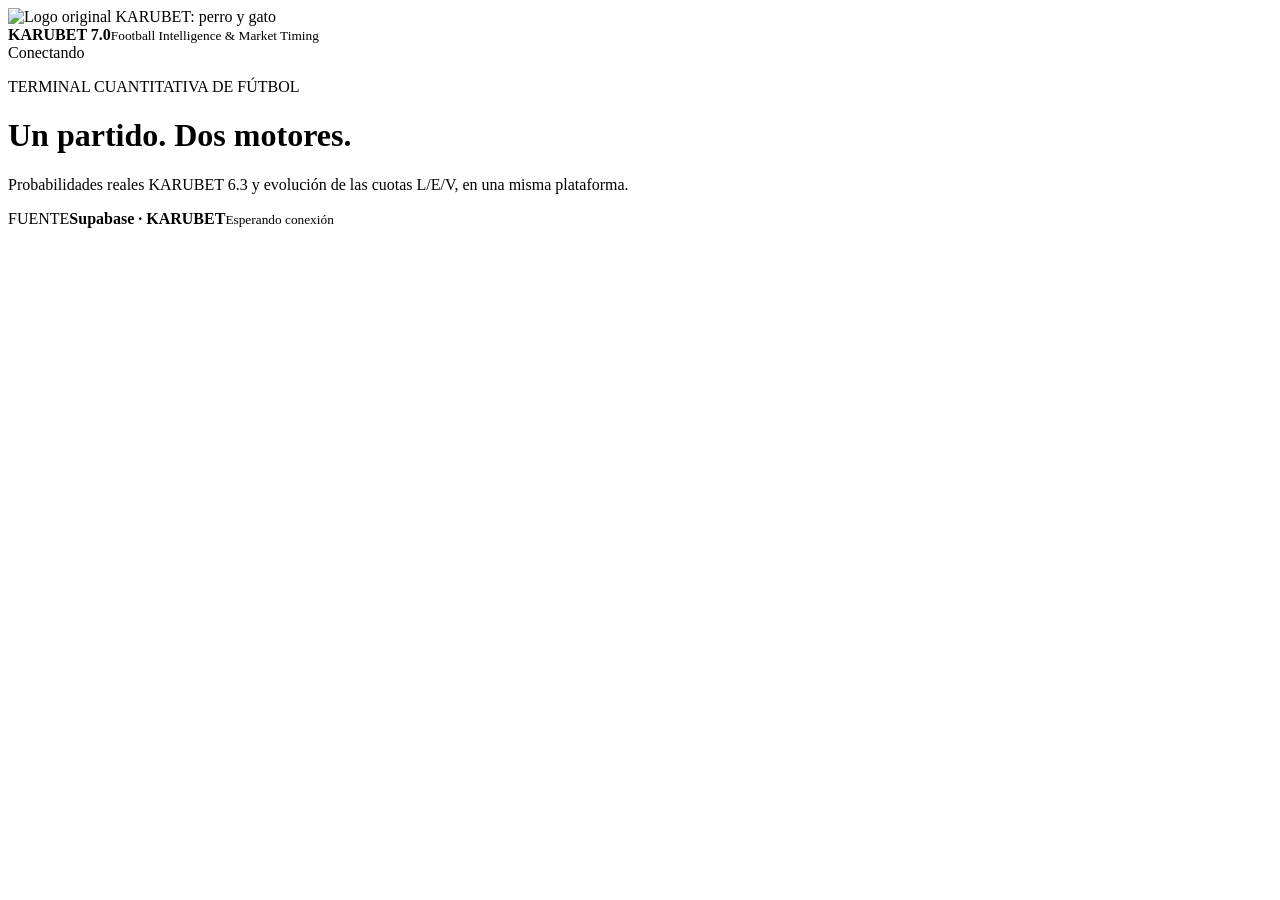
==== karubet/web/index.html @ 1a16ed50 "KARUBET Market Centre: terminal de trading con watchlist, gráfica principal y métricas compactas" ====
<!doctype html>
<html lang="es">
<head>
  <meta charset="utf-8">
  <meta name="viewport" content="width=device-width, initial-scale=1">
  <meta name="theme-color" content="#07140f">
  <meta name="description" content="KARUBET 7.0: probabilidades originales de fútbol y monitor de cuotas con rolling y tendencias.">
  <title>KARUBET 7.0 · Probabilidades + Market Centre</title>
  <link rel="stylesheet" href="/styles.css">
  <script defer src="/original-logo.js"></script>
  <script defer src="/team-crests.js"></script>
  <script defer src="/app.js"></script>
</head>
<body>
  <header class="topbar">
    <div class="brand"><img class="brand-logo-original" data-karubet-logo="original" alt="Logo original KARUBET: perro y gato" src="" width="58" height="58"><div><strong>KARUBET <span class="brand-v">7.0</span></strong><small>Football Intelligence & Market Timing</small></div></div>
    <div class="topright"><span class="pill" id="databaseState"><span class="dot"></span> Conectando</span><button class="ghost small" id="logout" type="button" hidden>Salir</button></div>
  </header>
  <main>
    <div class="intro">
      <div><p class="eyebrow">TERMINAL CUANTITATIVA DE FÚTBOL</p><h1>Un partido. Dos motores.</h1><p class="muted">Probabilidades reales KARUBET 6.3 y evolución de las cuotas L/E/V, en una misma plataforma.</p></div>
      <div class="fresh"><span>FUENTE</span><strong>Supabase · KARUBET</strong><small id="freshStatus">Esperando conexión</small></div>
    </div>

    <div class="login-panel" id="loginPanel" hidden>
      <div class="login-icon">🔐</div>
      <div><h2>Acceso privado KARUBET</h2><p class="muted">Introduce el código de acceso de este panel. La clave de Supabase nunca se descarga en el navegador.</p></div>
      <form id="loginForm"><label for="accessToken">Código de acceso</label><div class="login-line"><input id="accessToken" autocomplete="off" type="password" placeholder="Tu código KARUBET" required minlength="20"><button class="primary" type="submit">Conectar <span aria-hidden="true">→</span></button></div></form>
      <p class="feedback" id="loginFeedback" role="status">La web necesita las variables privadas configuradas en Vercel para consultar los datos.</p>
    </div>

    <section id="workspace" hidden>
      <div class="tabs" role="tablist" aria-label="Módulos KARUBET">
        <button id="tabProbs" class="tab active" role="tab" aria-selected="true"><span class="tab-icon">▦</span> 01 · PROBABILIDADES <small>Modelo 6.3</small></button>
        <button id="tabMarket" class="tab" role="tab" aria-selected="false"><span class="tab-icon">⌁</span> 02 · MARKET CENTRE <small>Timing de cuotas</small></button>
      </div>

      <section id="probPage" role="tabpanel">
        <div class="classic-toolbar">
          <div><p class="eyebrow">01 · PROBABILIDADES</p>
            <strong>Match Centre 6.3 · Plantilla original</strong>
            <p class="smallmuted" id="classicCount">Sincronizando fixtures y probabilidades desde Supabase...</p></div>
          <button class="ghost" id="classicReload" type="button">↻ Actualizar probabilidades</button>
        </div>
        <div class="classic-redirect-panel" role="region" aria-label="Probabilidades KARUBET original">
          <h2>Hoja 1 · Match Centre original</h2>
          <p>La plantilla KARUBET 6.3 ahora se abre como una página completa de esta misma web, sin recuadros que el navegador pueda bloquear.</p>
          <a class="classic-open" href="/classic.html">Abrir Probabilidades originales →</a>
        </div>
        <div id="probLegacy" hidden>
        <div class="kpis">
          <div class="kpi"><span>FIXTURES EN CONSULTA</span><strong id="kpiMatches">—</strong><small>Temporada 2026/27</small></div>
          <div class="kpi"><span>CON PROBABILIDADES</span><strong id="kpiPredicted">—</strong><small>PA / Quasi / Doble / Remontada</small></div>
          <div class="kpi"><span>VERSIÓN DEL MODELO</span><strong id="kpiModel">6.3</strong><small>Parámetros originales conservados</small></div>
          <div class="kpi"><span>ÚLTIMO RECÁLCULO</span><strong class="smallnum" id="kpiUpdated">—</strong><small>UTC · Ejecución semanal</small></div>
        </div>

        <div class="section-title"><div><p class="eyebrow">HOJA 01</p><h2>Match Centre · Probabilidades</h2><p>Busca un encuentro para revisar PA, Quasi PA, Doble PA, Remontada y sus componentes.</p></div><button class="ghost" id="refreshFixtures">↻ Actualizar</button></div>
        <div class="tools">
          <label>Equipo o partido<input type="search" id="matchSearch" placeholder="Ej. Napoli, Barcelona, Chelsea..."></label>
          <label>Competición<select id="leagueSelect"><option value="">Todas las ligas</option><option value="epl">Premier League</option><option value="la-liga">La Liga</option><option value="serie-a">Serie A</option><option value="bundesliga">Bundesliga</option><option value="ligue-1">Ligue 1</option><option value="ucl">Champions League</option></select></label>
          <label>Calendario<select id="daysSelect"><option value="14">Próximos 14 días</option><option value="45">Próximos 45 días</option><option value="90">Próximos 90 días</option><option value="210" selected>Temporada completa</option></select></label>
        </div>
        <div class="two-col">
          <div class="panel listpanel"><div class="panelhead"><strong>Próximos partidos</strong><small id="fixtureCount">Cargando...</small></div><div class="matchlist" id="matchList"><div class="empty">Consulta de fixtures pendiente.</div></div><button id="loadMore" class="ghost loadmore" hidden>Cargar más partidos</button></div>
          <div class="panel detailpanel" id="matchDetail"><div class="empty tall"><div class="empty-icon">⚽</div>Selecciona un partido para ver sus probabilidades originales.</div></div>
        </div>
        </div>
      </section>

      <section id="marketPage" class="trading-terminal" role="tabpanel" hidden>
        <div class="terminal-mast">
          <div class="terminal-mast-title"><span class="terminal-mark">K<span>7</span> / MERCADOS</span><strong>MARKET CENTRE</strong><small>MONITOR PREPARTIDO · 1X2 · Apuesta Total</small></div>
          <div class="terminal-mast-actions"><span class="live-led"><i></i> HISTÓRICO DE CUOTAS</span><button class="ghost" id="refreshMarkets" type="button">↻ SINCRONIZAR</button></div>
        </div>
        <div class="terminal-statusbar">
          <span><i class="terminal-pip"></i> <b id="marketMatches">—</b> MERCADOS</span>
          <span>REFRESCO PROGRAMADO <b>15 MIN</b></span>
          <span>VENTANA <b>96H</b></span>
          <span class="terminal-signal-label">MOTOR TIMING <b id="modelSignalState">EN VALIDACIÓN</b></span>
        </div>
        <div class="terminal-layout">
          <aside class="terminal-watchlist">
            <div class="terminal-section-head"><strong>WATCHLIST</strong><span>01 / PARTIDOS</span></div>
            <div class="terminal-filters">
              <label for="marketLeague">LIGA</label>
              <select id="marketLeague"><option value="">Todas las ligas</option><option value="24">Premier League</option><option value="38">La Liga</option><option value="74">Serie A</option><option value="25">Ligue 1</option><option value="125">Champions League</option></select>
              <label for="marketSearch">EQUIPO · BÚSQUEDA PREDICTIVA</label>
              <input id="marketSearch" type="search" list="marketSuggestions" placeholder="Napoli, Inter, Arsenal…" autocomplete="off" spellcheck="false">
              <datalist id="marketSuggestions"></datalist>
              <div id="marketCount" class="market-counter">Consultando datos…</div>
            </div>
            <div class="watchlist-heading"><span>PARTIDO / FECHA</span><span>LOCAL</span><span>EMP.</span><span>VISITA</span></div>
            <div id="marketList" class="terminal-marketlist" role="list"><div class="empty">Cargando cuotas verificadas…</div></div>
          </aside>
          <section class="terminal-main-chart" aria-label="Terminal gráfico">
            <div class="terminal-chart-header">
              <div><p class="eyebrow">SERIE HISTÓRICA · PREMATCH</p><h2 id="marketName">Selecciona un partido</h2><span class="smallmuted" id="marketMeta">Fuente: Apuesta Total · zona horaria Perú</span></div>
              <div class="terminal-last"><small>ÚLTIMO SNAPSHOT</small><span id="capturedAt">Sin captura</span></div>
            </div>
            <div class="terminal-quotes" role="group" aria-label="Mercado 1X2">
              <button data-side="L" class="price active" type="button"><small>1 · LOCAL</small><strong id="quoteL">—</strong><span>SEGUIR LOCAL</span></button>
              <button data-side="E" class="price" type="button"><small>X · EMPATE</small><strong id="quoteE">—</strong><span>SEGUIR EMPATE</span></button>
              <button data-side="V" class="price" type="button"><small>2 · VISITANTE</small><strong id="quoteV">—</strong><span>SEGUIR VISITA</span></button>
            </div>
            <div class="terminal-graph-toolbar">
              <div><strong>PRECIO HISTÓRICO</strong><small>Cuotas decimales · línea temporal</small></div>
              <div class="rolling-tools"><span>MA / BANDA</span><div class="segmented" id="rollingGroup"><button data-roll="3">3</button><button data-roll="6" class="active">6</button><button data-roll="12">12</button><button data-roll="24">24</button></div><small>snapshots</small></div>
            </div>
            <div class="graph" id="chartArea"><div class="empty">El gráfico aparecerá con las capturas verificadas.</div></div>
            <div class="graph-legend"><span><i class="legend-price"></i> Cuota observada</span><span><i class="legend-avg"></i> Rolling MA</span><span><i class="legend-band"></i> Canal ±2σ</span><span id="crosshairReadout">Desliza sobre la curva para inspeccionar</span></div>
          </section>
          <aside class="terminal-analysis">
            <div class="terminal-section-head"><strong>CUANTITATIVO</strong><span>02 / SEÑALES</span></div>
            <div class="terminal-insight-label">PANEL DE DECISIÓN</div>
            <div class="signal" id="decision"><span class="signal-tag">SIN SEÑAL FIABLE</span><p>El motor de timing aún necesita validación fuera de muestra.</p></div>
            <div class="terminal-insight-label">ESTADÍSTICAS DE LA VENTANA</div>
            <div class="stats" id="rollingStats"><div><small>MÁXIMO</small><strong>—</strong></div><div><small>MÍNIMO</small><strong>—</strong></div><div><small>Δ ÚLTIMO</small><strong>—</strong></div><div><small>VOLATILIDAD</small><strong>—</strong></div></div>
            <div class="terminal-explain"><strong>METODOLOGÍA</strong><p>La media rolling y las bandas describen movimientos pasados. No pronostican el máximo futuro sin backtesting.</p></div>
          </aside>
        </div>
        <section class="terminal-tape"><div class="terminal-section-head"><strong>TIME & SALES · HISTORIAL 1X2</strong><span>03 / CAPTURAS</span></div><div class="history-wrap"><div id="historyTable" class="empty slim">Sin historial disponible.</div></div></section>
        <div class="terminal-foot">KARUBET QUANT MARKET · DATOS HISTÓRICOS OBSERVADOS · NO ES UNA CASA DE APUESTAS · LAS CUOTAS PUEDEN CAMBIAR ENTRE CAPTURAS</div>
      </section>
      <footer>KARUBET 7.0 · Probabilidades deportivas ≠ precios de mercado · Solo análisis prepartido · Los indicadores no garantizan ganancias.</footer>
    </section>
  </main>
</body>
</html>
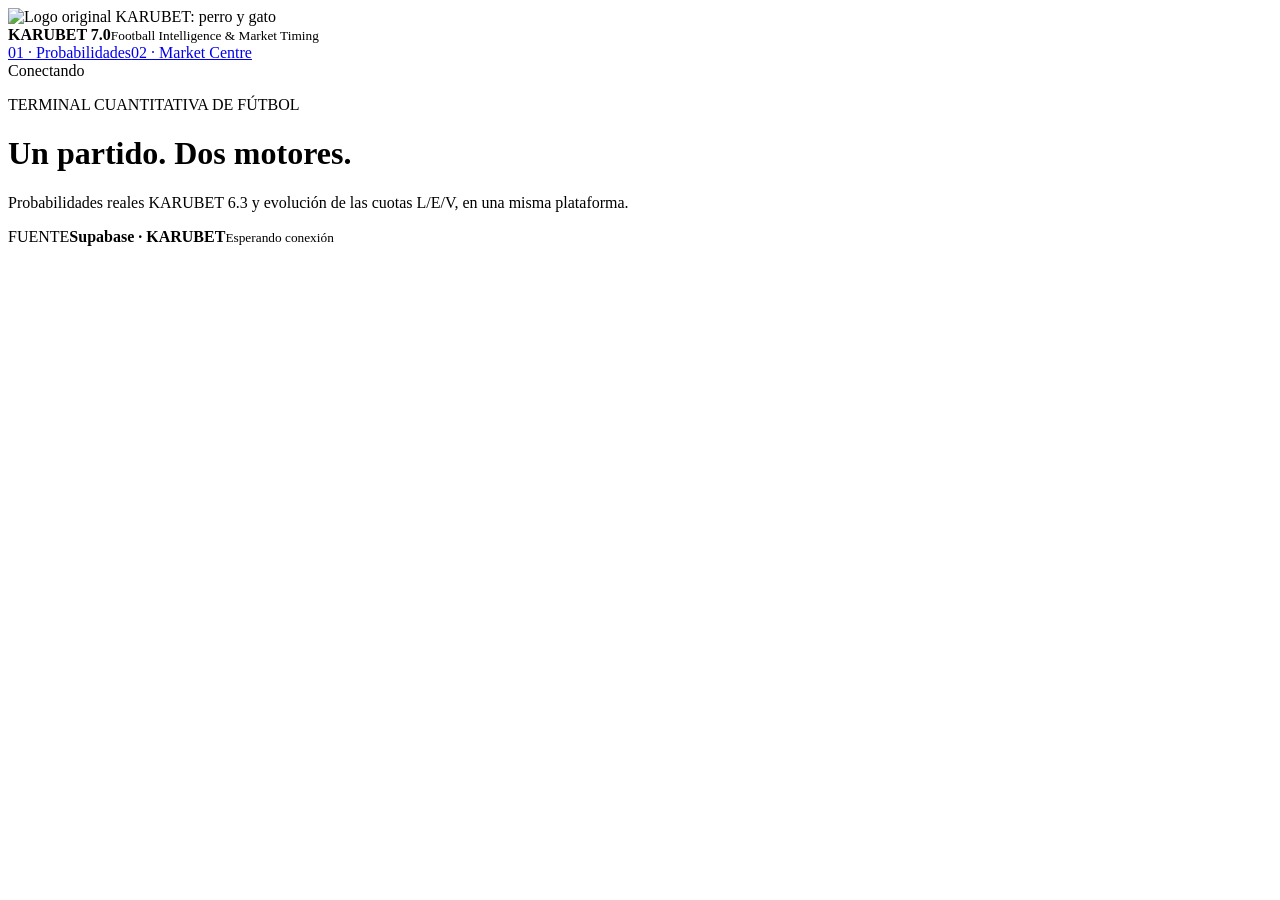
==== commit e1480698: "KARUBET: navegación visible entre Probabilidades y Market Centre en la barra superior" ====
--- a/karubet/web/index.html
+++ b/karubet/web/index.html
@@ -14,7 +14,7 @@
 <body>
   <header class="topbar">
     <div class="brand"><img class="brand-logo-original" data-karubet-logo="original" alt="Logo original KARUBET: perro y gato" src="" width="58" height="58"><div><strong>KARUBET <span class="brand-v">7.0</span></strong><small>Football Intelligence & Market Timing</small></div></div>
-    <div class="topright"><span class="pill" id="databaseState"><span class="dot"></span> Conectando</span><button class="ghost small" id="logout" type="button" hidden>Salir</button></div>
+    <div class="topright"><nav class="terminal-topnav" aria-label="Secciones KARUBET"><a href="/classic.html">01 · Probabilidades</a><a href="/?tab=market" class="active" aria-current="page">02 · Market Centre</a></nav><span class="pill" id="databaseState"><span class="dot"></span> Conectando</span><button class="ghost small" id="logout" type="button" hidden>Salir</button></div>
   </header>
   <main>
     <div class="intro">
